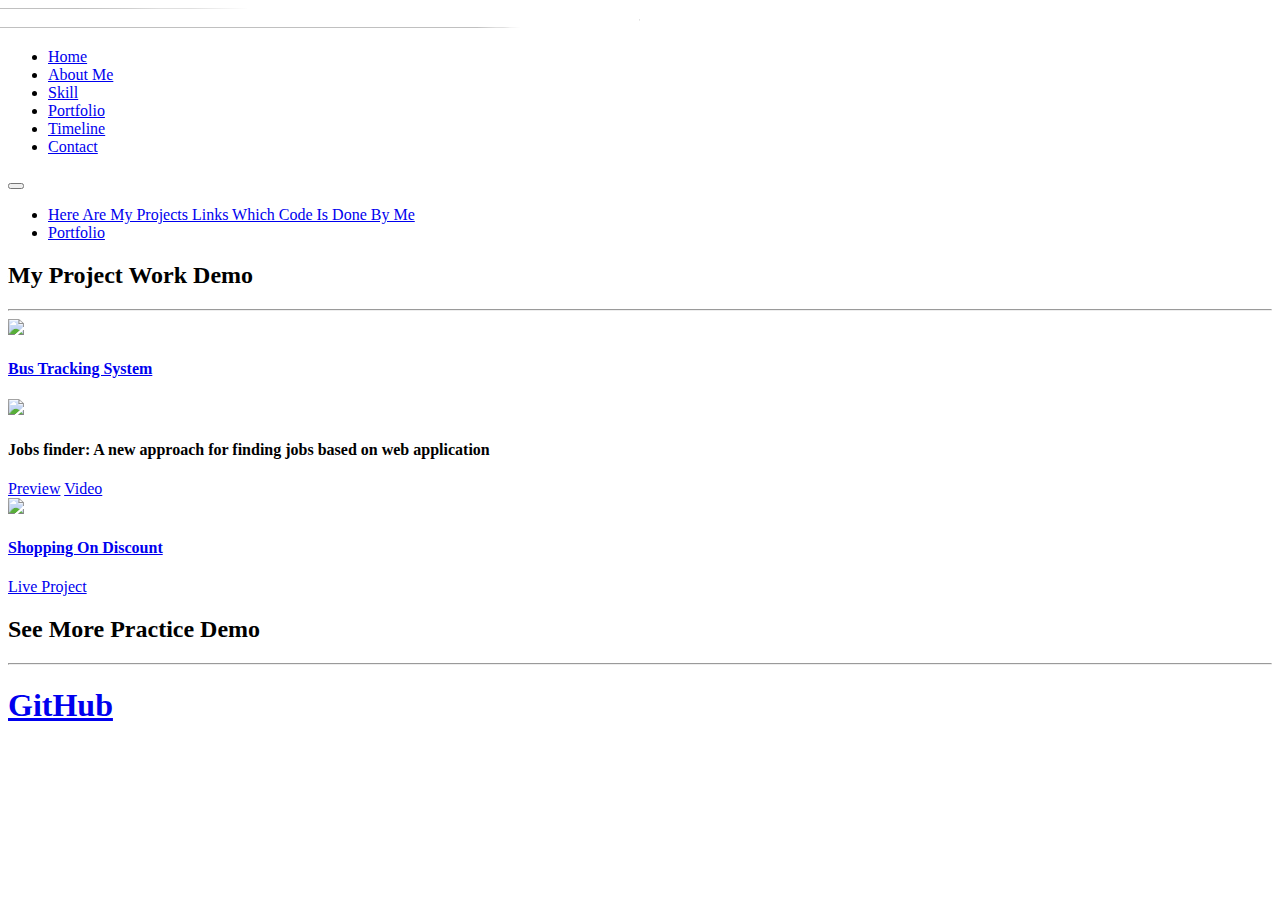
==== portfolio.html @ e4f8cd7b "Update portfolio.html" ====
<!DOCTYPE html>
<html>

<head>
    <meta charset="utf-8">
    <meta name="viewport" content="width=device-width, initial-scale=1.0">
    <meta http-equiv="X-UA-Compatible" content="IE=edge">
     <title>Portfolio</title>
    <!-- Our Custom CSS -->
    <link rel="stylesheet" href="css/bootstrap.css">
    <link rel="stylesheet" href="css/animate.css">
    <link rel="stylesheet" href="css/font-awesome.min.css">
    <link rel="stylesheet" href="css/style_all.css">
    <link rel="stylesheet" href="css/responsive.css"> </head>

<body>
    <div class="wrapper">
        <!-- Sidebar Holder -->
        <nav id="sidebar">
            <div class="sidebar-header">
                <div class="navbar-brand">
                    <a href="#"><img src="image/saiful.jpg" style="height: 443%;width: 100%; border-radius: 50%; margin-left: -50%;"></a>
                </div>
            </div>
            <ul class="list-unstyled components">
                <li> <a href="index.html"><i class="fa fa-university" aria-hidden="true"></i> Home</a> </li>
                <li> <a href="about_me.html"><i class="fa fa-cogs" aria-hidden="true"></i> About Me</a> </li>
                <li> <a href="myskill.html"><i class="fa fa-thermometer-full" aria-hidden="true"></i> Skill</a> </li>
                <li> <a href="portfolio.html"><i class="fa fa-ravelry" aria-hidden="true"></i>Portfolio</a> </li>
                <li> <a href="timeline.html"><i class="fa fa-graduation-cap" aria-hidden="true"></i> Timeline</a> </li>
                <li> <a href="contact.html"><i class="fa fa-paper-plane" aria-hidden="true"></i> Contact</a> </li>
            </ul>
        </nav>
        <!-- Page Content Holder -->
        <div id="content">
            <nav class="navbar navbar-default">
                <div class="container-fluid">
                    <div class="navbar-header">
                        <button type="button" id="sidebarCollapse" class="navbar-btn"> <span></span> <span></span> <span></span> </button>
                    </div>
                    <div class="collapse navbar-collapse" id="bs-example-navbar-collapse-1">
                        <ul class="nav navbar-nav navbar-right">
                            <li><a href="#" class="text-danger">Here Are My  Projects Links Which Code Is Done By Me</a></li>
                            <li><a href="#">Portfolio</a></li>
                        </ul>
                    </div>
                </div>
            </nav>
            <div class="portfolio">
             <h2 class="title"><i class="fa fa-user" aria-hidden="true"></i>My Project Work Demo</h2>
                <hr>   
                <div class="row">
                      <div class="gallery_product col-lg-4 col-md-4 col-sm-4 col-xs-6 filter ">
                        <a href="http://bus.shunnosoft.com/" target="_blank">
                     <img src="sk.jpg" class="img-responsive">
                        <div class="overlay text-center">
                            <h4>Bus Tracking System</h4>
                        </div>
                       </a>
                    </div>
                    
                <div class="gallery_product col-lg-4 col-md-4 col-sm-4 col-xs-6 filter">
                     <img src="image/protfolioimg/jobsfinder.png" class="img-responsive">
                        <div class="overlay text-center">
                            <h4>Jobs finder: A new approach for finding jobs based on web application</h4>
                          <a class="btn btn-primary" href="http://jobsfinder.shunnosoft.com/" target="_blank">Preview</a>
                            <a class="btn btn-success" href="https://www.youtube.com/watch?v=HTagd83rF0Y" target="_blank">Video</a>
                         </div> 
                         
                    </div>
                    
                    <!--   <div class="gallery_product col-lg-4 col-md-4 col-sm-4 col-xs-6 filter">
                     <img src="image/protfolioimg/jobsfinder.png" class="img-responsive">
                        <div class="overlay text-center">
                            <h4>Jobs finder: A new approach for finding jobs based on web application</h4>
                          <a class="btn btn-primary" href="http://jobsfinder.shunnosoft.com/" target="_blank">Preview</a>
                            <a class="btn btn-success" href="https://www.youtube.com/watch?v=HTagd83rF0Y" target="_blank">Video</a>
                         </div> 
                         
                    </div> -->
                    
                    <div class="gallery_product col-lg-4 col-md-4 col-sm-4 col-xs-6 filter ">
                        <a href="http://medical.shunnosoft.com/" target="_blank">
                     <img src="image/protfolioimg/medical.png" class="img-responsive">
                        <div class="overlay text-center">
                            <h4>Shopping On Discount</h4>
                            <p>Live Project</p> </div></a>
                    </div>
                </div>
            </div>
            <div class="more-website">
                <h2 class="title"><i class="fa fa-code" aria-hidden="true"></i>See More Practice Demo</h2>
                <hr>
                <div class="row">
                    <div class="col-md-4">
                        <h1 class="ribbon">
                <strong class="ribbon-content">
                         <a href="https://github.com/saifulsir" target="_blank">
                            <i class="fa fa-star" aria-hidden="true"></i>GitHub <i class="fa fa-eye" aria-hidden="true"></i>
                        </a></strong>
                    </h1> </div>
                </div>
            </div>
        </div>
    </div>
    <script src="js/jquery-3.1.1.min.js"></script>
    <script src="js/bootstrap.min.js"></script>
    <script src="js/index.js"></script>
    <script type="text/javascript">
        $(document).ready(function () {
            $('#sidebarCollapse').on('click', function () {
                $('#sidebar').toggleClass('active');
                $(this).toggleClass('active');
            });
        });
    </script>
</body>

</html>
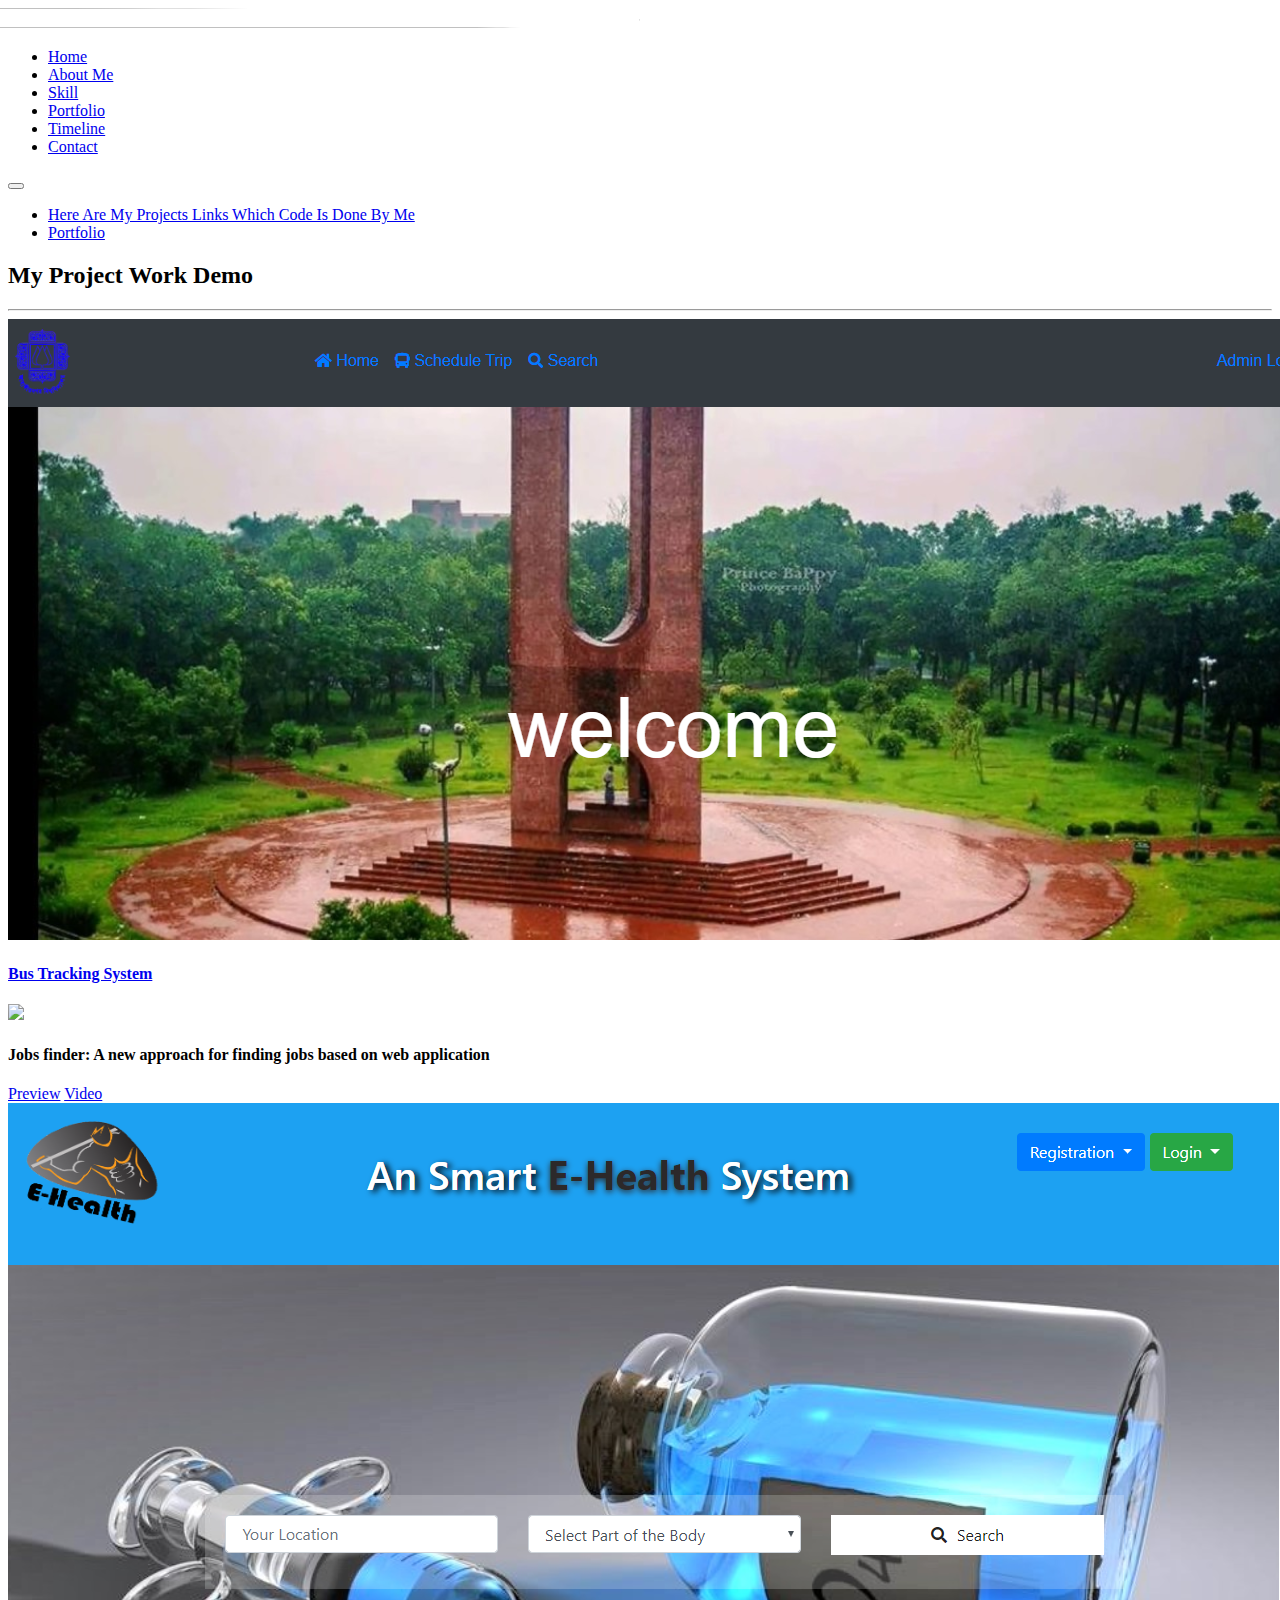
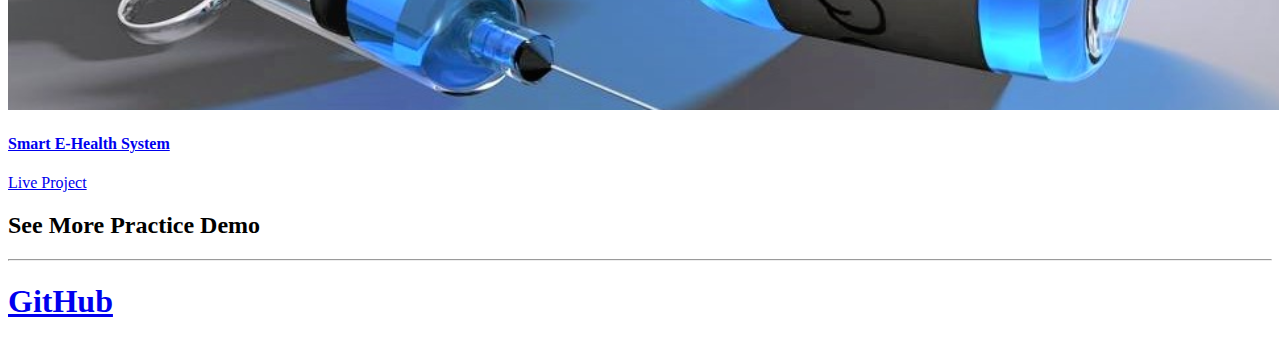
==== commit ae0cea72: "Update portfolio.html" ====
--- a/portfolio.html
+++ b/portfolio.html
@@ -52,7 +52,7 @@
                 <div class="row">
                       <div class="gallery_product col-lg-4 col-md-4 col-sm-4 col-xs-6 filter ">
                         <a href="http://bus.shunnosoft.com/" target="_blank">
-                     <img src="sk.jpg" class="img-responsive">
+                     <img src="image/bustrack.png" class="img-responsive">
                         <div class="overlay text-center">
                             <h4>Bus Tracking System</h4>
                         </div>
@@ -81,9 +81,9 @@
                     
                     <div class="gallery_product col-lg-4 col-md-4 col-sm-4 col-xs-6 filter ">
                         <a href="http://medical.shunnosoft.com/" target="_blank">
-                     <img src="image/protfolioimg/medical.png" class="img-responsive">
+                     <img src="image/medical.png" class="img-responsive">
                         <div class="overlay text-center">
-                            <h4>Shopping On Discount</h4>
+                            <h4>Smart E-Health System</h4>
                             <p>Live Project</p> </div></a>
                     </div>
                 </div>
